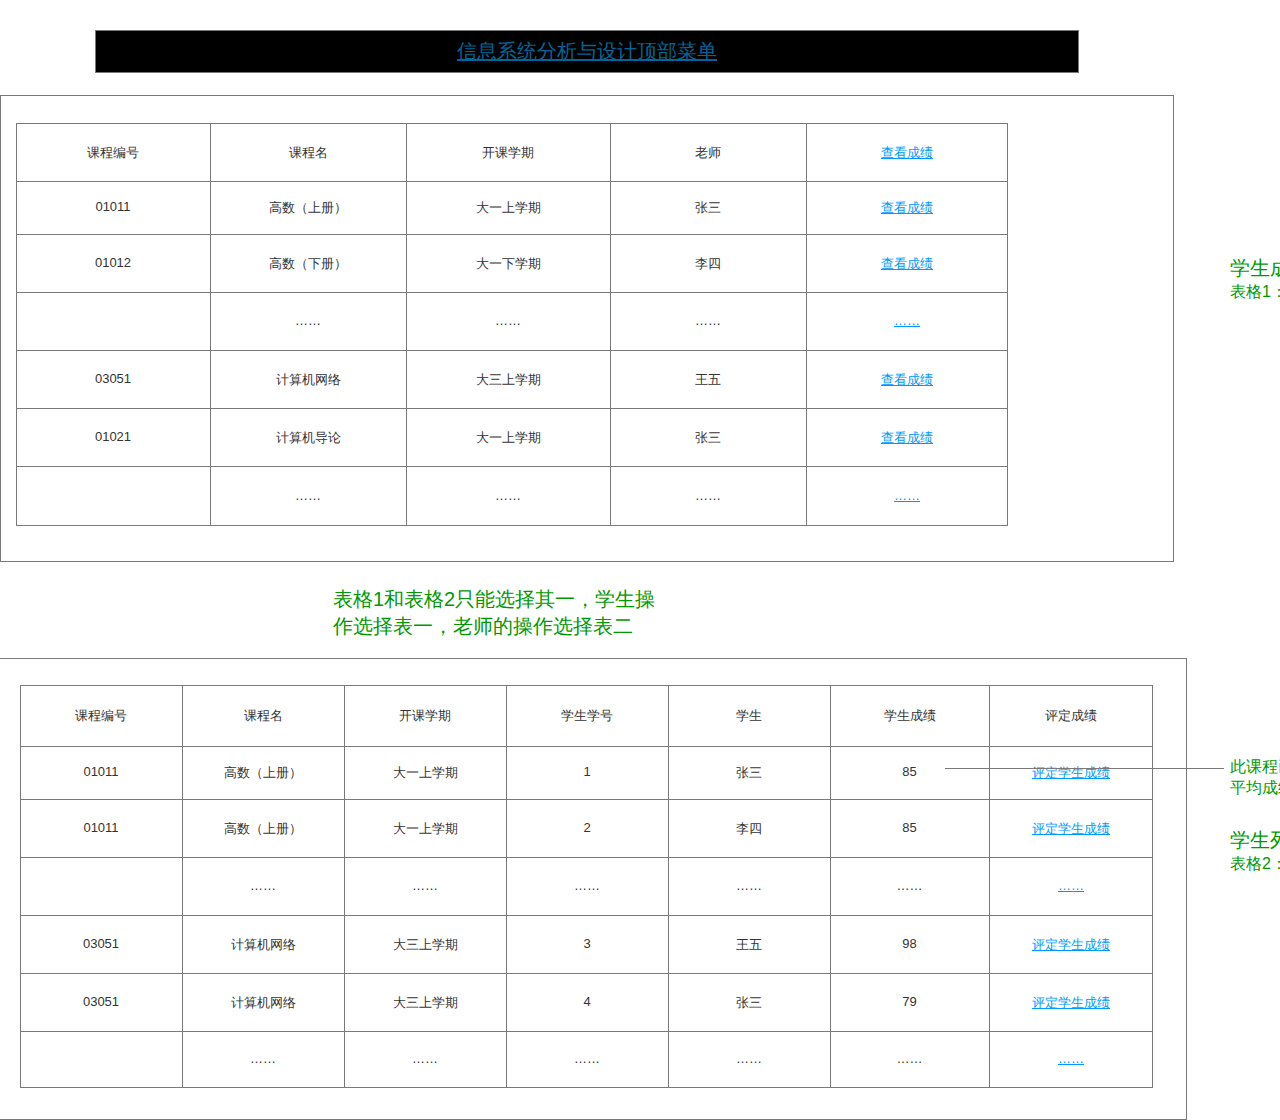
==== test6/ui/查看成绩.html @ 67177db7 "实验6" ====
﻿<!DOCTYPE html>
<html>
  <head>
    <title>查看成绩</title>
    <meta http-equiv="X-UA-Compatible" content="IE=edge"/>
    <meta http-equiv="content-type" content="text/html; charset=utf-8"/>
    <meta name="apple-mobile-web-app-capable" content="yes"/>
    <link href="resources/css/jquery-ui-themes.css" type="text/css" rel="stylesheet"/>
    <link href="resources/css/axure_rp_page.css" type="text/css" rel="stylesheet"/>
    <link href="data/styles.css" type="text/css" rel="stylesheet"/>
    <link href="files/查看成绩/styles.css" type="text/css" rel="stylesheet"/>
    <script src="resources/scripts/jquery-1.7.1.min.js"></script>
    <script src="resources/scripts/jquery-ui-1.8.10.custom.min.js"></script>
    <script src="resources/scripts/prototypePre.js"></script>
    <script src="data/document.js"></script>
    <script src="resources/scripts/prototypePost.js"></script>
    <script src="files/查看成绩/data.js"></script>
    <script type="text/javascript">
      $axure.utils.getTransparentGifPath = function() { return 'resources/images/transparent.gif'; };
      $axure.utils.getOtherPath = function() { return 'resources/Other.html'; };
      $axure.utils.getReloadPath = function() { return 'resources/reload.html'; };
    </script>
  </head>
  <body>
    <div id="base" class="">

      <!-- Unnamed (Rectangle) -->
      <div id="u368" class="ax_default box_1">
        <div id="u368_div" class=""></div>
      </div>

      <!-- Unnamed (Rectangle) -->
      <div id="u369" class="ax_default box_1">
        <div id="u369_div" class=""></div>
      </div>

      <!-- Unnamed (Rectangle) -->
      <div id="u370" class="ax_default box_1">
        <div id="u370_div" class=""></div>
        <div id="u370_text" class="text ">
          <p><span style="text-decoration:underline;">信息系统分析与设计顶部菜单 </span></p>
        </div>
      </div>

      <!-- Unnamed (Table) -->
      <div id="u371" class="ax_default">

        <!-- Unnamed (Table Cell) -->
        <div id="u372" class="ax_default table_cell">
          <img id="u372_img" class="img " src="images/查看成绩/u372.png"/>
          <div id="u372_text" class="text ">
            <p><span>课程编号</span></p>
          </div>
        </div>

        <!-- Unnamed (Table Cell) -->
        <div id="u373" class="ax_default table_cell">
          <img id="u373_img" class="img " src="images/查看成绩/u373.png"/>
          <div id="u373_text" class="text ">
            <p><span>课程名</span></p>
          </div>
        </div>

        <!-- Unnamed (Table Cell) -->
        <div id="u374" class="ax_default table_cell">
          <img id="u374_img" class="img " src="images/查看成绩/u374.png"/>
          <div id="u374_text" class="text ">
            <p><span>开课学期</span></p>
          </div>
        </div>

        <!-- Unnamed (Table Cell) -->
        <div id="u375" class="ax_default table_cell">
          <img id="u375_img" class="img " src="images/查看成绩/u373.png"/>
          <div id="u375_text" class="text ">
            <p><span>老师</span></p>
          </div>
        </div>

        <!-- Unnamed (Table Cell) -->
        <div id="u376" class="ax_default table_cell">
          <img id="u376_img" class="img " src="images/查看成绩/u376.png"/>
          <div id="u376_text" class="text ">
            <p><span style="text-decoration:underline;">查看成绩</span></p>
          </div>
        </div>

        <!-- Unnamed (Table Cell) -->
        <div id="u377" class="ax_default table_cell">
          <img id="u377_img" class="img " src="images/查看成绩/u377.png"/>
          <div id="u377_text" class="text ">
            <p><span>01011</span></p>
          </div>
        </div>

        <!-- Unnamed (Table Cell) -->
        <div id="u378" class="ax_default table_cell">
          <img id="u378_img" class="img " src="images/查看成绩/u378.png"/>
          <div id="u378_text" class="text ">
            <p><span>高数（上册）</span></p>
          </div>
        </div>

        <!-- Unnamed (Table Cell) -->
        <div id="u379" class="ax_default table_cell">
          <img id="u379_img" class="img " src="images/查看成绩/u379.png"/>
          <div id="u379_text" class="text ">
            <p><span>大一上学期</span></p>
          </div>
        </div>

        <!-- Unnamed (Table Cell) -->
        <div id="u380" class="ax_default table_cell">
          <img id="u380_img" class="img " src="images/查看成绩/u378.png"/>
          <div id="u380_text" class="text ">
            <p><span>张三</span></p>
          </div>
        </div>

        <!-- Unnamed (Table Cell) -->
        <div id="u381" class="ax_default table_cell">
          <img id="u381_img" class="img " src="images/查看成绩/u381.png"/>
          <div id="u381_text" class="text ">
            <p><span style="text-decoration:underline;">查看成绩</span></p>
          </div>
        </div>

        <!-- Unnamed (Table Cell) -->
        <div id="u382" class="ax_default table_cell">
          <img id="u382_img" class="img " src="images/查看成绩/u372.png"/>
          <div id="u382_text" class="text ">
            <p><span>01012</span></p>
          </div>
        </div>

        <!-- Unnamed (Table Cell) -->
        <div id="u383" class="ax_default table_cell">
          <img id="u383_img" class="img " src="images/查看成绩/u373.png"/>
          <div id="u383_text" class="text ">
            <p><span>高数（下册）</span></p>
          </div>
        </div>

        <!-- Unnamed (Table Cell) -->
        <div id="u384" class="ax_default table_cell">
          <img id="u384_img" class="img " src="images/查看成绩/u374.png"/>
          <div id="u384_text" class="text ">
            <p><span>大一下学期</span></p>
          </div>
        </div>

        <!-- Unnamed (Table Cell) -->
        <div id="u385" class="ax_default table_cell">
          <img id="u385_img" class="img " src="images/查看成绩/u373.png"/>
          <div id="u385_text" class="text ">
            <p><span>李四</span></p>
          </div>
        </div>

        <!-- Unnamed (Table Cell) -->
        <div id="u386" class="ax_default table_cell">
          <img id="u386_img" class="img " src="images/查看成绩/u376.png"/>
          <div id="u386_text" class="text ">
            <p><span style="text-decoration:underline;">查看成绩</span></p>
          </div>
        </div>

        <!-- Unnamed (Table Cell) -->
        <div id="u387" class="ax_default table_cell">
          <img id="u387_img" class="img " src="images/查看成绩/u372.png"/>
        </div>

        <!-- Unnamed (Table Cell) -->
        <div id="u388" class="ax_default table_cell">
          <img id="u388_img" class="img " src="images/查看成绩/u373.png"/>
          <div id="u388_text" class="text ">
            <p><span>……</span></p>
          </div>
        </div>

        <!-- Unnamed (Table Cell) -->
        <div id="u389" class="ax_default table_cell">
          <img id="u389_img" class="img " src="images/查看成绩/u374.png"/>
          <div id="u389_text" class="text ">
            <p><span>……</span></p>
          </div>
        </div>

        <!-- Unnamed (Table Cell) -->
        <div id="u390" class="ax_default table_cell">
          <img id="u390_img" class="img " src="images/查看成绩/u373.png"/>
          <div id="u390_text" class="text ">
            <p><span>……</span></p>
          </div>
        </div>

        <!-- Unnamed (Table Cell) -->
        <div id="u391" class="ax_default table_cell">
          <img id="u391_img" class="img " src="images/查看成绩/u376.png"/>
          <div id="u391_text" class="text ">
            <p><span style="text-decoration:underline;">……</span></p>
          </div>
        </div>

        <!-- Unnamed (Table Cell) -->
        <div id="u392" class="ax_default table_cell">
          <img id="u392_img" class="img " src="images/查看成绩/u372.png"/>
          <div id="u392_text" class="text ">
            <p><span>03051</span></p>
          </div>
        </div>

        <!-- Unnamed (Table Cell) -->
        <div id="u393" class="ax_default table_cell">
          <img id="u393_img" class="img " src="images/查看成绩/u373.png"/>
          <div id="u393_text" class="text ">
            <p><span>计算机网络</span></p>
          </div>
        </div>

        <!-- Unnamed (Table Cell) -->
        <div id="u394" class="ax_default table_cell">
          <img id="u394_img" class="img " src="images/查看成绩/u374.png"/>
          <div id="u394_text" class="text ">
            <p><span>大三上学期</span></p>
          </div>
        </div>

        <!-- Unnamed (Table Cell) -->
        <div id="u395" class="ax_default table_cell">
          <img id="u395_img" class="img " src="images/查看成绩/u373.png"/>
          <div id="u395_text" class="text ">
            <p><span>王五</span></p>
          </div>
        </div>

        <!-- Unnamed (Table Cell) -->
        <div id="u396" class="ax_default table_cell">
          <img id="u396_img" class="img " src="images/查看成绩/u376.png"/>
          <div id="u396_text" class="text ">
            <p><span style="text-decoration:underline;">查看成绩</span></p>
          </div>
        </div>

        <!-- Unnamed (Table Cell) -->
        <div id="u397" class="ax_default table_cell">
          <img id="u397_img" class="img " src="images/查看成绩/u372.png"/>
          <div id="u397_text" class="text ">
            <p><span>01021</span></p>
          </div>
        </div>

        <!-- Unnamed (Table Cell) -->
        <div id="u398" class="ax_default table_cell">
          <img id="u398_img" class="img " src="images/查看成绩/u373.png"/>
          <div id="u398_text" class="text ">
            <p><span>计算机导论</span></p>
          </div>
        </div>

        <!-- Unnamed (Table Cell) -->
        <div id="u399" class="ax_default table_cell">
          <img id="u399_img" class="img " src="images/查看成绩/u374.png"/>
          <div id="u399_text" class="text ">
            <p><span>大一上学期</span></p>
          </div>
        </div>

        <!-- Unnamed (Table Cell) -->
        <div id="u400" class="ax_default table_cell">
          <img id="u400_img" class="img " src="images/查看成绩/u373.png"/>
          <div id="u400_text" class="text ">
            <p><span>张三</span></p>
          </div>
        </div>

        <!-- Unnamed (Table Cell) -->
        <div id="u401" class="ax_default table_cell">
          <img id="u401_img" class="img " src="images/查看成绩/u376.png"/>
          <div id="u401_text" class="text ">
            <p><span style="text-decoration:underline;">查看成绩</span></p>
          </div>
        </div>

        <!-- Unnamed (Table Cell) -->
        <div id="u402" class="ax_default table_cell">
          <img id="u402_img" class="img " src="images/查看成绩/u402.png"/>
        </div>

        <!-- Unnamed (Table Cell) -->
        <div id="u403" class="ax_default table_cell">
          <img id="u403_img" class="img " src="images/查看成绩/u403.png"/>
          <div id="u403_text" class="text ">
            <p><span>……</span></p>
          </div>
        </div>

        <!-- Unnamed (Table Cell) -->
        <div id="u404" class="ax_default table_cell">
          <img id="u404_img" class="img " src="images/查看成绩/u404.png"/>
          <div id="u404_text" class="text ">
            <p><span>……</span></p>
          </div>
        </div>

        <!-- Unnamed (Table Cell) -->
        <div id="u405" class="ax_default table_cell">
          <img id="u405_img" class="img " src="images/查看成绩/u403.png"/>
          <div id="u405_text" class="text ">
            <p><span>……</span></p>
          </div>
        </div>

        <!-- Unnamed (Table Cell) -->
        <div id="u406" class="ax_default table_cell">
          <img id="u406_img" class="img " src="images/查看成绩/u406.png"/>
          <div id="u406_text" class="text ">
            <p><span style="text-decoration:underline;">……</span></p>
          </div>
        </div>
      </div>

      <!-- Unnamed (Table) -->
      <div id="u407" class="ax_default">

        <!-- Unnamed (Table Cell) -->
        <div id="u408" class="ax_default table_cell">
          <img id="u408_img" class="img " src="images/查看成绩/u408.png"/>
          <div id="u408_text" class="text ">
            <p><span>课程编号</span></p>
          </div>
        </div>

        <!-- Unnamed (Table Cell) -->
        <div id="u409" class="ax_default table_cell">
          <img id="u409_img" class="img " src="images/查看成绩/u408.png"/>
          <div id="u409_text" class="text ">
            <p><span>课程名</span></p>
          </div>
        </div>

        <!-- Unnamed (Table Cell) -->
        <div id="u410" class="ax_default table_cell">
          <img id="u410_img" class="img " src="images/查看成绩/u408.png"/>
          <div id="u410_text" class="text ">
            <p><span>开课学期</span></p>
          </div>
        </div>

        <!-- Unnamed (Table Cell) -->
        <div id="u411" class="ax_default table_cell">
          <img id="u411_img" class="img " src="images/查看成绩/u408.png"/>
          <div id="u411_text" class="text ">
            <p><span>学生学号</span></p>
          </div>
        </div>

        <!-- Unnamed (Table Cell) -->
        <div id="u412" class="ax_default table_cell">
          <img id="u412_img" class="img " src="images/查看成绩/u408.png"/>
          <div id="u412_text" class="text ">
            <p><span>学生</span></p>
          </div>
        </div>

        <!-- Unnamed (Table Cell) -->
        <div id="u413" class="ax_default table_cell">
          <img id="u413_img" class="img " src="images/查看成绩/u413.png"/>
          <div id="u413_text" class="text ">
            <p><span>学生成绩</span></p>
          </div>
        </div>

        <!-- Unnamed (Table Cell) -->
        <div id="u414" class="ax_default table_cell">
          <img id="u414_img" class="img " src="images/查看成绩/u414.png"/>
          <div id="u414_text" class="text ">
            <p><span>评定成绩</span></p>
          </div>
        </div>

        <!-- Unnamed (Table Cell) -->
        <div id="u415" class="ax_default table_cell">
          <img id="u415_img" class="img " src="images/查看成绩/u415.png"/>
          <div id="u415_text" class="text ">
            <p><span>01011</span></p>
          </div>
        </div>

        <!-- Unnamed (Table Cell) -->
        <div id="u416" class="ax_default table_cell">
          <img id="u416_img" class="img " src="images/查看成绩/u415.png"/>
          <div id="u416_text" class="text ">
            <p><span>高数（上册）</span></p>
          </div>
        </div>

        <!-- Unnamed (Table Cell) -->
        <div id="u417" class="ax_default table_cell">
          <img id="u417_img" class="img " src="images/查看成绩/u415.png"/>
          <div id="u417_text" class="text ">
            <p><span>大一上学期</span></p>
          </div>
        </div>

        <!-- Unnamed (Table Cell) -->
        <div id="u418" class="ax_default table_cell">
          <img id="u418_img" class="img " src="images/查看成绩/u415.png"/>
          <div id="u418_text" class="text ">
            <p><span>1</span></p>
          </div>
        </div>

        <!-- Unnamed (Table Cell) -->
        <div id="u419" class="ax_default table_cell">
          <img id="u419_img" class="img " src="images/查看成绩/u415.png"/>
          <div id="u419_text" class="text ">
            <p><span>张三</span></p>
          </div>
        </div>

        <!-- Unnamed (Table Cell) -->
        <div id="u420" class="ax_default table_cell">
          <img id="u420_img" class="img " src="images/查看成绩/u420.png"/>
          <div id="u420_text" class="text ">
            <p><span>85</span></p>
          </div>
        </div>

        <!-- Unnamed (Table Cell) -->
        <div id="u421" class="ax_default table_cell">
          <img id="u421_img" class="img " src="images/查看成绩/u421.png"/>
          <div id="u421_text" class="text ">
            <p><span style="text-decoration:underline;">评定学生成绩</span></p>
          </div>
        </div>

        <!-- Unnamed (Table Cell) -->
        <div id="u422" class="ax_default table_cell">
          <img id="u422_img" class="img " src="images/查看成绩/u422.png"/>
          <div id="u422_text" class="text ">
            <p><span>01011</span></p>
          </div>
        </div>

        <!-- Unnamed (Table Cell) -->
        <div id="u423" class="ax_default table_cell">
          <img id="u423_img" class="img " src="images/查看成绩/u422.png"/>
          <div id="u423_text" class="text ">
            <p><span>高数（上册）</span></p>
          </div>
        </div>

        <!-- Unnamed (Table Cell) -->
        <div id="u424" class="ax_default table_cell">
          <img id="u424_img" class="img " src="images/查看成绩/u422.png"/>
          <div id="u424_text" class="text ">
            <p><span>大一上学期</span></p>
          </div>
        </div>

        <!-- Unnamed (Table Cell) -->
        <div id="u425" class="ax_default table_cell">
          <img id="u425_img" class="img " src="images/查看成绩/u422.png"/>
          <div id="u425_text" class="text ">
            <p><span>2</span></p>
          </div>
        </div>

        <!-- Unnamed (Table Cell) -->
        <div id="u426" class="ax_default table_cell">
          <img id="u426_img" class="img " src="images/查看成绩/u422.png"/>
          <div id="u426_text" class="text ">
            <p><span>李四</span></p>
          </div>
        </div>

        <!-- Unnamed (Table Cell) -->
        <div id="u427" class="ax_default table_cell">
          <img id="u427_img" class="img " src="images/查看成绩/u427.png"/>
          <div id="u427_text" class="text ">
            <p><span>85</span></p>
          </div>
        </div>

        <!-- Unnamed (Table Cell) -->
        <div id="u428" class="ax_default table_cell">
          <img id="u428_img" class="img " src="images/查看成绩/u428.png"/>
          <div id="u428_text" class="text ">
            <p><span style="text-decoration:underline;">评定学生成绩</span></p>
          </div>
        </div>

        <!-- Unnamed (Table Cell) -->
        <div id="u429" class="ax_default table_cell">
          <img id="u429_img" class="img " src="images/查看成绩/u422.png"/>
        </div>

        <!-- Unnamed (Table Cell) -->
        <div id="u430" class="ax_default table_cell">
          <img id="u430_img" class="img " src="images/查看成绩/u422.png"/>
          <div id="u430_text" class="text ">
            <p><span>……</span></p>
          </div>
        </div>

        <!-- Unnamed (Table Cell) -->
        <div id="u431" class="ax_default table_cell">
          <img id="u431_img" class="img " src="images/查看成绩/u422.png"/>
          <div id="u431_text" class="text ">
            <p><span>……</span></p>
          </div>
        </div>

        <!-- Unnamed (Table Cell) -->
        <div id="u432" class="ax_default table_cell">
          <img id="u432_img" class="img " src="images/查看成绩/u422.png"/>
          <div id="u432_text" class="text ">
            <p><span>……</span></p>
          </div>
        </div>

        <!-- Unnamed (Table Cell) -->
        <div id="u433" class="ax_default table_cell">
          <img id="u433_img" class="img " src="images/查看成绩/u422.png"/>
          <div id="u433_text" class="text ">
            <p><span>……</span></p>
          </div>
        </div>

        <!-- Unnamed (Table Cell) -->
        <div id="u434" class="ax_default table_cell">
          <img id="u434_img" class="img " src="images/查看成绩/u427.png"/>
          <div id="u434_text" class="text ">
            <p><span>……</span></p>
          </div>
        </div>

        <!-- Unnamed (Table Cell) -->
        <div id="u435" class="ax_default table_cell">
          <img id="u435_img" class="img " src="images/查看成绩/u428.png"/>
          <div id="u435_text" class="text ">
            <p><span style="text-decoration:underline;">……</span></p>
          </div>
        </div>

        <!-- Unnamed (Table Cell) -->
        <div id="u436" class="ax_default table_cell">
          <img id="u436_img" class="img " src="images/查看成绩/u422.png"/>
          <div id="u436_text" class="text ">
            <p><span>03051</span></p>
          </div>
        </div>

        <!-- Unnamed (Table Cell) -->
        <div id="u437" class="ax_default table_cell">
          <img id="u437_img" class="img " src="images/查看成绩/u422.png"/>
          <div id="u437_text" class="text ">
            <p><span>计算机网络</span></p>
          </div>
        </div>

        <!-- Unnamed (Table Cell) -->
        <div id="u438" class="ax_default table_cell">
          <img id="u438_img" class="img " src="images/查看成绩/u422.png"/>
          <div id="u438_text" class="text ">
            <p><span>大三上学期</span></p>
          </div>
        </div>

        <!-- Unnamed (Table Cell) -->
        <div id="u439" class="ax_default table_cell">
          <img id="u439_img" class="img " src="images/查看成绩/u422.png"/>
          <div id="u439_text" class="text ">
            <p><span>3</span></p>
          </div>
        </div>

        <!-- Unnamed (Table Cell) -->
        <div id="u440" class="ax_default table_cell">
          <img id="u440_img" class="img " src="images/查看成绩/u422.png"/>
          <div id="u440_text" class="text ">
            <p><span>王五</span></p>
          </div>
        </div>

        <!-- Unnamed (Table Cell) -->
        <div id="u441" class="ax_default table_cell">
          <img id="u441_img" class="img " src="images/查看成绩/u427.png"/>
          <div id="u441_text" class="text ">
            <p><span>98</span></p>
          </div>
        </div>

        <!-- Unnamed (Table Cell) -->
        <div id="u442" class="ax_default table_cell">
          <img id="u442_img" class="img " src="images/查看成绩/u428.png"/>
          <div id="u442_text" class="text ">
            <p><span style="text-decoration:underline;">评定学生成绩</span></p>
          </div>
        </div>

        <!-- Unnamed (Table Cell) -->
        <div id="u443" class="ax_default table_cell">
          <img id="u443_img" class="img " src="images/查看成绩/u422.png"/>
          <div id="u443_text" class="text ">
            <p><span>03051</span></p>
          </div>
        </div>

        <!-- Unnamed (Table Cell) -->
        <div id="u444" class="ax_default table_cell">
          <img id="u444_img" class="img " src="images/查看成绩/u422.png"/>
          <div id="u444_text" class="text ">
            <p><span>计算机网络</span></p>
          </div>
        </div>

        <!-- Unnamed (Table Cell) -->
        <div id="u445" class="ax_default table_cell">
          <img id="u445_img" class="img " src="images/查看成绩/u422.png"/>
          <div id="u445_text" class="text ">
            <p><span>大三上学期</span></p>
          </div>
        </div>

        <!-- Unnamed (Table Cell) -->
        <div id="u446" class="ax_default table_cell">
          <img id="u446_img" class="img " src="images/查看成绩/u422.png"/>
          <div id="u446_text" class="text ">
            <p><span>4</span></p>
          </div>
        </div>

        <!-- Unnamed (Table Cell) -->
        <div id="u447" class="ax_default table_cell">
          <img id="u447_img" class="img " src="images/查看成绩/u422.png"/>
          <div id="u447_text" class="text ">
            <p><span>张三</span></p>
          </div>
        </div>

        <!-- Unnamed (Table Cell) -->
        <div id="u448" class="ax_default table_cell">
          <img id="u448_img" class="img " src="images/查看成绩/u427.png"/>
          <div id="u448_text" class="text ">
            <p><span>79</span></p>
          </div>
        </div>

        <!-- Unnamed (Table Cell) -->
        <div id="u449" class="ax_default table_cell">
          <img id="u449_img" class="img " src="images/查看成绩/u428.png"/>
          <div id="u449_text" class="text ">
            <p><span style="text-decoration:underline;">评定学生成绩</span></p>
          </div>
        </div>

        <!-- Unnamed (Table Cell) -->
        <div id="u450" class="ax_default table_cell">
          <img id="u450_img" class="img " src="images/查看成绩/u450.png"/>
        </div>

        <!-- Unnamed (Table Cell) -->
        <div id="u451" class="ax_default table_cell">
          <img id="u451_img" class="img " src="images/查看成绩/u450.png"/>
          <div id="u451_text" class="text ">
            <p><span>……</span></p>
          </div>
        </div>

        <!-- Unnamed (Table Cell) -->
        <div id="u452" class="ax_default table_cell">
          <img id="u452_img" class="img " src="images/查看成绩/u450.png"/>
          <div id="u452_text" class="text ">
            <p><span>……</span></p>
          </div>
        </div>

        <!-- Unnamed (Table Cell) -->
        <div id="u453" class="ax_default table_cell">
          <img id="u453_img" class="img " src="images/查看成绩/u450.png"/>
          <div id="u453_text" class="text ">
            <p><span>……</span></p>
          </div>
        </div>

        <!-- Unnamed (Table Cell) -->
        <div id="u454" class="ax_default table_cell">
          <img id="u454_img" class="img " src="images/查看成绩/u450.png"/>
          <div id="u454_text" class="text ">
            <p><span>……</span></p>
          </div>
        </div>

        <!-- Unnamed (Table Cell) -->
        <div id="u455" class="ax_default table_cell">
          <img id="u455_img" class="img " src="images/查看成绩/u455.png"/>
          <div id="u455_text" class="text ">
            <p><span>……</span></p>
          </div>
        </div>

        <!-- Unnamed (Table Cell) -->
        <div id="u456" class="ax_default table_cell">
          <img id="u456_img" class="img " src="images/查看成绩/u456.png"/>
          <div id="u456_text" class="text ">
            <p><span style="text-decoration:underline;">……</span></p>
          </div>
        </div>
      </div>

      <!-- Unnamed (Rectangle) -->
      <div id="u457" class="ax_default label">
        <div id="u457_div" class=""></div>
        <div id="u457_text" class="text ">
          <p><span>表格1和表格2只能选择其一，学生操作选择表一，老师的操作选择表二</span></p>
        </div>
      </div>

      <!-- Unnamed (Rectangle) -->
      <div id="u458" class="ax_default label">
        <div id="u458_div" class=""></div>
        <div id="u458_text" class="text ">
          <p><span>学生成绩表</span></p>
        </div>
      </div>

      <!-- Unnamed (Rectangle) -->
      <div id="u459" class="ax_default label">
        <div id="u459_div" class=""></div>
        <div id="u459_text" class="text ">
          <p><span>表格1：学生登录 </span></p>
        </div>
      </div>

      <!-- Unnamed (Rectangle) -->
      <div id="u460" class="ax_default label">
        <div id="u460_div" class=""></div>
        <div id="u460_text" class="text ">
          <p><span>学生列表</span></p>
        </div>
      </div>

      <!-- Unnamed (Rectangle) -->
      <div id="u461" class="ax_default label">
        <div id="u461_div" class=""></div>
        <div id="u461_text" class="text ">
          <p><span>表格2：老师登录 </span></p>
        </div>
      </div>

      <!-- Unnamed (Horizontal Line) -->
      <div id="u462" class="ax_default line">
        <img id="u462_img" class="img " src="images/查看成绩/u462.png"/>
      </div>

      <!-- Unnamed (Rectangle) -->
      <div id="u463" class="ax_default label">
        <div id="u463_div" class=""></div>
        <div id="u463_text" class="text ">
          <p><span>此课程已做实验的平均成绩</span></p>
        </div>
      </div>
    </div>
  </body>
</html>
---- test6/ui/resources/css/axure_rp_page.css ----
﻿/* so the window resize fires within a frame in IE7 */
html, body {
    height: 100%;
}

a {
    color: inherit;
}

p {
    margin: 0px;
    text-rendering: optimizeLegibility;
    font-feature-settings: "kern" 1;
    -webkit-font-feature-settings: "kern";
    -moz-font-feature-settings: "kern";
    -moz-font-feature-settings: "kern=1";
    font-kerning: normal;
}

iframe {
    background: #FFFFFF;
}

/* to match IE with C, FF */
input {
    padding: 1px 0px 1px 0px;
    box-sizing: border-box;
    -moz-box-sizing: border-box;
}

textarea {
    margin: 0px;
    box-sizing: border-box;
    -moz-box-sizing: border-box;
}

div.intcases {
    font-family: arial; 
    font-size: 12px;
    text-align:left; 
    border:1px solid #AAA; 
    background:#FFF none repeat scroll 0% 0%; 
    z-index:9999; 
    visibility:hidden; 
    position:absolute;
    padding: 0px;
    border-radius: 3px;
    white-space: nowrap;
}

div.intcaselink {
    cursor: pointer;
    padding: 3px 8px 3px 8px;
    margin: 5px;
    background:#EEE none repeat scroll 0% 0%; 
    border:1px solid #AAA;
    border-radius: 3px;
}

div.refpageimage {
    position: absolute;
    left: 0px;
    top: 0px;
    font-size: 0px;
    width: 16px;
    height: 16px;
    cursor: pointer;
    background-image: url(images/newwindow.gif);
    background-repeat: no-repeat;
}

div.annnoteimage {
    position: absolute;
    left: 0px;
    top: 0px;
    font-size: 0px;
    /*width: 16px;
    height: 12px;*/
    cursor: help;
    /*background-image: url(images/note.gif);*/
    /*background-repeat: no-repeat;*/
    width: 13px;
    height: 12px;
    padding-top: 1px;
    text-align: center;
    background-color: #138CDD;
    -moz-box-shadow: 1px 1px 3px #aaa;
    -webkit-box-shadow: 1px 1px 3px #aaa;
    box-shadow: 1px 1px 3px #aaa;
}

div.annnoteline {
    display: inline-block;
    width: 9px;
    height: 1px;
    border-bottom: 1px solid white;
    margin-top: 1px;
}

div.annnotelabel {
    position: absolute;
    left: 0px;
    top: 0px;
    font-family: Helvetica,Arial;
    font-size: 10px;
    /*border: 1px solid rgb(166,221,242);*/
    cursor: help;
    /*background:rgb(0,157,217) none repeat scroll 0% 0%;*/ 
    padding: 1px 3px 1px 3px;
    white-space: nowrap;
    color: white;
    
    background-color: #138CDD;
    -moz-box-shadow: 1px 1px 3px #aaa;
    -webkit-box-shadow: 1px 1px 3px #aaa;
    box-shadow: 1px 1px 3px #aaa;
}

.annotation {
    font-size: 12px;
    padding-left: 2px;
    margin-bottom: 5px;
}

.annotationName {
    /*font-size: 13px;
    font-weight: bold;
    margin-bottom: 3px;
    white-space: nowrap;*/

    font-family: 'Trebuchet MS';
    font-size: 14px;
    font-weight: bold;
    margin-bottom: 5px;
    white-space: nowrap;
}

.annotationValue {
    font-family: Arial, Helvetica, Sans-Serif;
    font-size: 12px;
    color: #4a4a4a;
    line-height: 21px;
    margin-bottom: 20px;
}

.noteLink {
    text-decoration: inherit;
    color: inherit;
}

.noteLink:hover {
    background-color: white;
}

/* this is a fix for the issue where dialogs jump around and takes the text-align from the body */
.dialogFix {
    position:absolute;
    text-align:left;
    border: 1px solid #8f949a;
}


@keyframes pulsate {
  from {
    box-shadow: 0 0 10px #15d6ba;
  }
  to {
    box-shadow: 0 0 20px #15d6ba;
  }
}

@-webkit-keyframes pulsate {
  from {
    -webkit-box-shadow: 0 0 10px #15d6ba;
    box-shadow: 0 0 10px #15d6ba;
  }
  to {
    -webkit-box-shadow: 0 0 20px #15d6ba;
    box-shadow: 0 0 20px #15d6ba;
  }
}
 
@-moz-keyframes pulsate {
  from {
    -moz-box-shadow: 0 0 10px #15d6ba;
    box-shadow: 0 0 10px #15d6ba;
  }
  to {
    -moz-box-shadow: 0 0 20px #15d6ba;
    box-shadow: 0 0 20px #15d6ba;
  }
}

.legacyPulsateBorder {
    /*border: 5px solid #15d6ba;
    margin: -5px;*/
    -moz-box-shadow: 0 0 10px 3px #15d6ba;
    box-shadow: 0 0 10px 3px #15d6ba;
}

.pulsateBorder {
  animation-name: pulsate;
  animation-timing-function: ease-in-out;
  animation-duration: 0.9s;
  animation-iteration-count: infinite;
  animation-direction: alternate;
  
  -webkit-animation-name: pulsate;
  -webkit-animation-timing-function: ease-in-out;
  -webkit-animation-duration: 0.9s;
  -webkit-animation-iteration-count: infinite;
  -webkit-animation-direction: alternate;

  -moz-animation-name: pulsate;
  -moz-animation-timing-function: ease-in-out;
  -moz-animation-duration: 0.9s;
  -moz-animation-iteration-count: infinite;
  -moz-animation-direction: alternate;
}

.ax_default_hidden, .ax_default_unplaced{
    display: none;
    visibility: hidden;
}

.widgetNoteSelected {
    -moz-box-shadow: 0 0 10px 3px #138CDD;
    box-shadow: 0 0 10px 3px #138CDD;
    /*-moz-box-shadow: 0 0 20px #3915d6;
    box-shadow: 0 0 20px #3915d6;*/
    /*border: 3px solid #3915d6;*/
    /*margin: -3px;*/
}


.singleImg {
    display: none;
    visibility: hidden;
}
---- test6/ui/data/styles.css ----
﻿.ax_default {
  font-family:'Arial Normal', 'Arial';
  font-weight:400;
  font-style:normal;
  font-size:13px;
  color:#333333;
  text-align:center;
  line-height:normal;
}
.box_1 {
}
._形状 {
  font-family:'Arial Normal', 'Arial';
  font-weight:400;
  font-style:normal;
  font-size:13px;
  color:#333333;
  text-align:center;
  line-height:normal;
}
._图片 {
}
._一级标题 {
  font-family:'Arial Normal', 'Arial';
  font-weight:bold;
  font-style:normal;
  font-size:32px;
  text-align:left;
}
._二级标题 {
  font-family:'Arial Normal', 'Arial';
  font-weight:bold;
  font-style:normal;
  font-size:24px;
  text-align:left;
}
._三级标题 {
  font-family:'Arial Normal', 'Arial';
  font-weight:bold;
  font-style:normal;
  font-size:18px;
  text-align:left;
}
._四级标题 {
  font-family:'Arial Normal', 'Arial';
  font-weight:bold;
  font-style:normal;
  font-size:14px;
  text-align:left;
}
._五级标题 {
  font-family:'Arial Normal', 'Arial';
  font-weight:bold;
  font-style:normal;
  text-align:left;
}
._六级标题 {
  font-family:'Arial Normal', 'Arial';
  font-weight:bold;
  font-style:normal;
  font-size:10px;
  text-align:left;
}
.label {
  font-size:14px;
  text-align:left;
}
._文本段落 {
  text-align:left;
}
.line {
}
.arrow {
}
.text_field {
  color:#000000;
  text-align:left;
}
.list_box {
  color:#000000;
  text-align:left;
}
.checkbox {
  text-align:left;
}
.radio_button {
  text-align:left;
}
.html_button {
  text-align:center;
}
.table_cell {
}
.menu_item {
}
.marker {
  color:#FFFFFF;
}
---- test6/ui/files/查看成绩/styles.css ----
﻿body {
  margin:0px;
  background-image:none;
  position:static;
  left:auto;
  width:1336px;
  margin-left:0;
  margin-right:0;
  text-align:left;
}
#base {
  position:absolute;
  z-index:0;
}
#u368_div {
  border-width:0px;
  position:absolute;
  left:0px;
  top:0px;
  width:1223px;
  height:462px;
  background:inherit;
  background-color:rgba(255, 255, 255, 1);
  box-sizing:border-box;
  border-width:1px;
  border-style:solid;
  border-color:rgba(121, 121, 121, 1);
  border-radius:0px;
  -moz-box-shadow:none;
  -webkit-box-shadow:none;
  box-shadow:none;
}
#u368 {
  border-width:0px;
  position:absolute;
  left:-36px;
  top:658px;
  width:1223px;
  height:462px;
}
#u368_text {
  border-width:0px;
  position:absolute;
  left:0px;
  top:0px;
  width:0px;
  visibility:hidden;
  word-wrap:break-word;
}
#u369_div {
  border-width:0px;
  position:absolute;
  left:0px;
  top:0px;
  width:1174px;
  height:467px;
  background:inherit;
  background-color:rgba(255, 255, 255, 1);
  box-sizing:border-box;
  border-width:1px;
  border-style:solid;
  border-color:rgba(121, 121, 121, 1);
  border-radius:0px;
  -moz-box-shadow:none;
  -webkit-box-shadow:none;
  box-shadow:none;
}
#u369 {
  border-width:0px;
  position:absolute;
  left:0px;
  top:95px;
  width:1174px;
  height:467px;
}
#u369_text {
  border-width:0px;
  position:absolute;
  left:0px;
  top:0px;
  width:0px;
  visibility:hidden;
  word-wrap:break-word;
}
#u370_div {
  border-width:0px;
  position:absolute;
  left:0px;
  top:0px;
  width:984px;
  height:43px;
  background:inherit;
  background-color:rgba(0, 0, 0, 1);
  box-sizing:border-box;
  border-width:1px;
  border-style:solid;
  border-color:rgba(121, 121, 121, 1);
  border-radius:0px;
  -moz-box-shadow:none;
  -webkit-box-shadow:none;
  box-shadow:none;
  font-size:20px;
  text-decoration:underline;
  color:#006699;
}
#u370 {
  border-width:0px;
  position:absolute;
  left:95px;
  top:30px;
  width:984px;
  height:43px;
  font-size:20px;
  text-decoration:underline;
  color:#006699;
}
#u370_text {
  border-width:0px;
  position:absolute;
  left:2px;
  top:10px;
  width:980px;
  word-wrap:break-word;
}
#u371 {
  border-width:0px;
  position:absolute;
  left:16px;
  top:123px;
  width:992px;
  height:403px;
}
#u372_img {
  border-width:0px;
  position:absolute;
  left:0px;
  top:0px;
  width:194px;
  height:58px;
}
#u372 {
  border-width:0px;
  position:absolute;
  left:0px;
  top:0px;
  width:194px;
  height:58px;
}
#u372_text {
  border-width:0px;
  position:absolute;
  left:2px;
  top:21px;
  width:190px;
  word-wrap:break-word;
}
#u373_img {
  border-width:0px;
  position:absolute;
  left:0px;
  top:0px;
  width:196px;
  height:58px;
}
#u373 {
  border-width:0px;
  position:absolute;
  left:194px;
  top:0px;
  width:196px;
  height:58px;
}
#u373_text {
  border-width:0px;
  position:absolute;
  left:2px;
  top:21px;
  width:192px;
  word-wrap:break-word;
}
#u374_img {
  border-width:0px;
  position:absolute;
  left:0px;
  top:0px;
  width:204px;
  height:58px;
}
#u374 {
  border-width:0px;
  position:absolute;
  left:390px;
  top:0px;
  width:204px;
  height:58px;
}
#u374_text {
  border-width:0px;
  position:absolute;
  left:2px;
  top:21px;
  width:200px;
  word-wrap:break-word;
}
#u375_img {
  border-width:0px;
  position:absolute;
  left:0px;
  top:0px;
  width:196px;
  height:58px;
}
#u375 {
  border-width:0px;
  position:absolute;
  left:594px;
  top:0px;
  width:196px;
  height:58px;
}
#u375_text {
  border-width:0px;
  position:absolute;
  left:2px;
  top:21px;
  width:192px;
  word-wrap:break-word;
}
#u376_img {
  border-width:0px;
  position:absolute;
  left:0px;
  top:0px;
  width:202px;
  height:58px;
}
#u376 {
  border-width:0px;
  position:absolute;
  left:790px;
  top:0px;
  width:202px;
  height:58px;
  text-decoration:underline;
  color:#0099FF;
}
#u376_text {
  border-width:0px;
  position:absolute;
  left:2px;
  top:21px;
  width:198px;
  word-wrap:break-word;
}
#u377_img {
  border-width:0px;
  position:absolute;
  left:0px;
  top:0px;
  width:194px;
  height:53px;
}
#u377 {
  border-width:0px;
  position:absolute;
  left:0px;
  top:58px;
  width:194px;
  height:53px;
}
#u377_text {
  border-width:0px;
  position:absolute;
  left:2px;
  top:18px;
  width:190px;
  word-wrap:break-word;
}
#u378_img {
  border-width:0px;
  position:absolute;
  left:0px;
  top:0px;
  width:196px;
  height:53px;
}
#u378 {
  border-width:0px;
  position:absolute;
  left:194px;
  top:58px;
  width:196px;
  height:53px;
}
#u378_text {
  border-width:0px;
  position:absolute;
  left:2px;
  top:18px;
  width:192px;
  word-wrap:break-word;
}
#u379_img {
  border-width:0px;
  position:absolute;
  left:0px;
  top:0px;
  width:204px;
  height:53px;
}
#u379 {
  border-width:0px;
  position:absolute;
  left:390px;
  top:58px;
  width:204px;
  height:53px;
}
#u379_text {
  border-width:0px;
  position:absolute;
  left:2px;
  top:18px;
  width:200px;
  word-wrap:break-word;
}
#u380_img {
  border-width:0px;
  position:absolute;
  left:0px;
  top:0px;
  width:196px;
  height:53px;
}
#u380 {
  border-width:0px;
  position:absolute;
  left:594px;
  top:58px;
  width:196px;
  height:53px;
}
#u380_text {
  border-width:0px;
  position:absolute;
  left:2px;
  top:18px;
  width:192px;
  word-wrap:break-word;
}
#u381_img {
  border-width:0px;
  position:absolute;
  left:0px;
  top:0px;
  width:202px;
  height:53px;
}
#u381 {
  border-width:0px;
  position:absolute;
  left:790px;
  top:58px;
  width:202px;
  height:53px;
  text-decoration:underline;
  color:#0099FF;
}
#u381_text {
  border-width:0px;
  position:absolute;
  left:2px;
  top:18px;
  width:198px;
  word-wrap:break-word;
}
#u382_img {
  border-width:0px;
  position:absolute;
  left:0px;
  top:0px;
  width:194px;
  height:58px;
}
#u382 {
  border-width:0px;
  position:absolute;
  left:0px;
  top:111px;
  width:194px;
  height:58px;
}
#u382_text {
  border-width:0px;
  position:absolute;
  left:2px;
  top:21px;
  width:190px;
  word-wrap:break-word;
}
#u383_img {
  border-width:0px;
  position:absolute;
  left:0px;
  top:0px;
  width:196px;
  height:58px;
}
#u383 {
  border-width:0px;
  position:absolute;
  left:194px;
  top:111px;
  width:196px;
  height:58px;
}
#u383_text {
  border-width:0px;
  position:absolute;
  left:2px;
  top:21px;
  width:192px;
  word-wrap:break-word;
}
#u384_img {
  border-width:0px;
  position:absolute;
  left:0px;
  top:0px;
  width:204px;
  height:58px;
}
#u384 {
  border-width:0px;
  position:absolute;
  left:390px;
  top:111px;
  width:204px;
  height:58px;
}
#u384_text {
  border-width:0px;
  position:absolute;
  left:2px;
  top:21px;
  width:200px;
  word-wrap:break-word;
}
#u385_img {
  border-width:0px;
  position:absolute;
  left:0px;
  top:0px;
  width:196px;
  height:58px;
}
#u385 {
  border-width:0px;
  position:absolute;
  left:594px;
  top:111px;
  width:196px;
  height:58px;
}
#u385_text {
  border-width:0px;
  position:absolute;
  left:2px;
  top:21px;
  width:192px;
  word-wrap:break-word;
}
#u386_img {
  border-width:0px;
  position:absolute;
  left:0px;
  top:0px;
  width:202px;
  height:58px;
}
#u386 {
  border-width:0px;
  position:absolute;
  left:790px;
  top:111px;
  width:202px;
  height:58px;
  text-decoration:underline;
  color:#0099FF;
}
#u386_text {
  border-width:0px;
  position:absolute;
  left:2px;
  top:21px;
  width:198px;
  word-wrap:break-word;
}
#u387_img {
  border-width:0px;
  position:absolute;
  left:0px;
  top:0px;
  width:194px;
  height:58px;
}
#u387 {
  border-width:0px;
  position:absolute;
  left:0px;
  top:169px;
  width:194px;
  height:58px;
}
#u387_text {
  border-width:0px;
  position:absolute;
  left:0px;
  top:0px;
  width:0px;
  visibility:hidden;
  word-wrap:break-word;
}
#u388_img {
  border-width:0px;
  position:absolute;
  left:0px;
  top:0px;
  width:196px;
  height:58px;
}
#u388 {
  border-width:0px;
  position:absolute;
  left:194px;
  top:169px;
  width:196px;
  height:58px;
}
#u388_text {
  border-width:0px;
  position:absolute;
  left:2px;
  top:21px;
  width:192px;
  word-wrap:break-word;
}
#u389_img {
  border-width:0px;
  position:absolute;
  left:0px;
  top:0px;
  width:204px;
  height:58px;
}
#u389 {
  border-width:0px;
  position:absolute;
  left:390px;
  top:169px;
  width:204px;
  height:58px;
}
#u389_text {
  border-width:0px;
  position:absolute;
  left:2px;
  top:21px;
  width:200px;
  word-wrap:break-word;
}
#u390_img {
  border-width:0px;
  position:absolute;
  left:0px;
  top:0px;
  width:196px;
  height:58px;
}
#u390 {
  border-width:0px;
  position:absolute;
  left:594px;
  top:169px;
  width:196px;
  height:58px;
}
#u390_text {
  border-width:0px;
  position:absolute;
  left:2px;
  top:21px;
  width:192px;
  word-wrap:break-word;
}
#u391_img {
  border-width:0px;
  position:absolute;
  left:0px;
  top:0px;
  width:202px;
  height:58px;
}
#u391 {
  border-width:0px;
  position:absolute;
  left:790px;
  top:169px;
  width:202px;
  height:58px;
  text-decoration:underline;
  color:#0099FF;
}
#u391_text {
  border-width:0px;
  position:absolute;
  left:2px;
  top:21px;
  width:198px;
  word-wrap:break-word;
}
#u392_img {
  border-width:0px;
  position:absolute;
  left:0px;
  top:0px;
  width:194px;
  height:58px;
}
#u392 {
  border-width:0px;
  position:absolute;
  left:0px;
  top:227px;
  width:194px;
  height:58px;
}
#u392_text {
  border-width:0px;
  position:absolute;
  left:2px;
  top:21px;
  width:190px;
  word-wrap:break-word;
}
#u393_img {
  border-width:0px;
  position:absolute;
  left:0px;
  top:0px;
  width:196px;
  height:58px;
}
#u393 {
  border-width:0px;
  position:absolute;
  left:194px;
  top:227px;
  width:196px;
  height:58px;
}
#u393_text {
  border-width:0px;
  position:absolute;
  left:2px;
  top:21px;
  width:192px;
  word-wrap:break-word;
}
#u394_img {
  border-width:0px;
  position:absolute;
  left:0px;
  top:0px;
  width:204px;
  height:58px;
}
#u394 {
  border-width:0px;
  position:absolute;
  left:390px;
  top:227px;
  width:204px;
  height:58px;
}
#u394_text {
  border-width:0px;
  position:absolute;
  left:2px;
  top:21px;
  width:200px;
  word-wrap:break-word;
}
#u395_img {
  border-width:0px;
  position:absolute;
  left:0px;
  top:0px;
  width:196px;
  height:58px;
}
#u395 {
  border-width:0px;
  position:absolute;
  left:594px;
  top:227px;
  width:196px;
  height:58px;
}
#u395_text {
  border-width:0px;
  position:absolute;
  left:2px;
  top:21px;
  width:192px;
  word-wrap:break-word;
}
#u396_img {
  border-width:0px;
  position:absolute;
  left:0px;
  top:0px;
  width:202px;
  height:58px;
}
#u396 {
  border-width:0px;
  position:absolute;
  left:790px;
  top:227px;
  width:202px;
  height:58px;
  text-decoration:underline;
  color:#0099FF;
}
#u396_text {
  border-width:0px;
  position:absolute;
  left:2px;
  top:21px;
  width:198px;
  word-wrap:break-word;
}
#u397_img {
  border-width:0px;
  position:absolute;
  left:0px;
  top:0px;
  width:194px;
  height:58px;
}
#u397 {
  border-width:0px;
  position:absolute;
  left:0px;
  top:285px;
  width:194px;
  height:58px;
}
#u397_text {
  border-width:0px;
  position:absolute;
  left:2px;
  top:21px;
  width:190px;
  word-wrap:break-word;
}
#u398_img {
  border-width:0px;
  position:absolute;
  left:0px;
  top:0px;
  width:196px;
  height:58px;
}
#u398 {
  border-width:0px;
  position:absolute;
  left:194px;
  top:285px;
  width:196px;
  height:58px;
}
#u398_text {
  border-width:0px;
  position:absolute;
  left:2px;
  top:21px;
  width:192px;
  word-wrap:break-word;
}
#u399_img {
  border-width:0px;
  position:absolute;
  left:0px;
  top:0px;
  width:204px;
  height:58px;
}
#u399 {
  border-width:0px;
  position:absolute;
  left:390px;
  top:285px;
  width:204px;
  height:58px;
}
#u399_text {
  border-width:0px;
  position:absolute;
  left:2px;
  top:21px;
  width:200px;
  word-wrap:break-word;
}
#u400_img {
  border-width:0px;
  position:absolute;
  left:0px;
  top:0px;
  width:196px;
  height:58px;
}
#u400 {
  border-width:0px;
  position:absolute;
  left:594px;
  top:285px;
  width:196px;
  height:58px;
}
#u400_text {
  border-width:0px;
  position:absolute;
  left:2px;
  top:21px;
  width:192px;
  word-wrap:break-word;
}
#u401_img {
  border-width:0px;
  position:absolute;
  left:0px;
  top:0px;
  width:202px;
  height:58px;
}
#u401 {
  border-width:0px;
  position:absolute;
  left:790px;
  top:285px;
  width:202px;
  height:58px;
  text-decoration:underline;
  color:#0099FF;
}
#u401_text {
  border-width:0px;
  position:absolute;
  left:2px;
  top:21px;
  width:198px;
  word-wrap:break-word;
}
#u402_img {
  border-width:0px;
  position:absolute;
  left:0px;
  top:0px;
  width:194px;
  height:60px;
}
#u402 {
  border-width:0px;
  position:absolute;
  left:0px;
  top:343px;
  width:194px;
  height:60px;
}
#u402_text {
  border-width:0px;
  position:absolute;
  left:0px;
  top:0px;
  width:0px;
  visibility:hidden;
  word-wrap:break-word;
}
#u403_img {
  border-width:0px;
  position:absolute;
  left:0px;
  top:0px;
  width:196px;
  height:60px;
}
#u403 {
  border-width:0px;
  position:absolute;
  left:194px;
  top:343px;
  width:196px;
  height:60px;
}
#u403_text {
  border-width:0px;
  position:absolute;
  left:2px;
  top:22px;
  width:192px;
  word-wrap:break-word;
}
#u404_img {
  border-width:0px;
  position:absolute;
  left:0px;
  top:0px;
  width:204px;
  height:60px;
}
#u404 {
  border-width:0px;
  position:absolute;
  left:390px;
  top:343px;
  width:204px;
  height:60px;
}
#u404_text {
  border-width:0px;
  position:absolute;
  left:2px;
  top:22px;
  width:200px;
  word-wrap:break-word;
}
#u405_img {
  border-width:0px;
  position:absolute;
  left:0px;
  top:0px;
  width:196px;
  height:60px;
}
#u405 {
  border-width:0px;
  position:absolute;
  left:594px;
  top:343px;
  width:196px;
  height:60px;
}
#u405_text {
  border-width:0px;
  position:absolute;
  left:2px;
  top:22px;
  width:192px;
  word-wrap:break-word;
}
#u406_img {
  border-width:0px;
  position:absolute;
  left:0px;
  top:0px;
  width:202px;
  height:60px;
}
#u406 {
  border-width:0px;
  position:absolute;
  left:790px;
  top:343px;
  width:202px;
  height:60px;
  text-decoration:underline;
  color:#0099FF;
}
#u406_text {
  border-width:0px;
  position:absolute;
  left:2px;
  top:22px;
  width:198px;
  word-wrap:break-word;
}
#u407 {
  border-width:0px;
  position:absolute;
  left:20px;
  top:685px;
  width:1133px;
  height:403px;
}
#u408_img {
  border-width:0px;
  position:absolute;
  left:0px;
  top:0px;
  width:162px;
  height:61px;
}
#u408 {
  border-width:0px;
  position:absolute;
  left:0px;
  top:0px;
  width:162px;
  height:61px;
}
#u408_text {
  border-width:0px;
  position:absolute;
  left:2px;
  top:22px;
  width:158px;
  word-wrap:break-word;
}
#u409_img {
  border-width:0px;
  position:absolute;
  left:0px;
  top:0px;
  width:162px;
  height:61px;
}
#u409 {
  border-width:0px;
  position:absolute;
  left:162px;
  top:0px;
  width:162px;
  height:61px;
}
#u409_text {
  border-width:0px;
  position:absolute;
  left:2px;
  top:22px;
  width:158px;
  word-wrap:break-word;
}
#u410_img {
  border-width:0px;
  position:absolute;
  left:0px;
  top:0px;
  width:162px;
  height:61px;
}
#u410 {
  border-width:0px;
  position:absolute;
  left:324px;
  top:0px;
  width:162px;
  height:61px;
}
#u410_text {
  border-width:0px;
  position:absolute;
  left:2px;
  top:22px;
  width:158px;
  word-wrap:break-word;
}
#u411_img {
  border-width:0px;
  position:absolute;
  left:0px;
  top:0px;
  width:162px;
  height:61px;
}
#u411 {
  border-width:0px;
  position:absolute;
  left:486px;
  top:0px;
  width:162px;
  height:61px;
}
#u411_text {
  border-width:0px;
  position:absolute;
  left:2px;
  top:22px;
  width:158px;
  word-wrap:break-word;
}
#u412_img {
  border-width:0px;
  position:absolute;
  left:0px;
  top:0px;
  width:162px;
  height:61px;
}
#u412 {
  border-width:0px;
  position:absolute;
  left:648px;
  top:0px;
  width:162px;
  height:61px;
}
#u412_text {
  border-width:0px;
  position:absolute;
  left:2px;
  top:22px;
  width:158px;
  word-wrap:break-word;
}
#u413_img {
  border-width:0px;
  position:absolute;
  left:0px;
  top:0px;
  width:159px;
  height:61px;
}
#u413 {
  border-width:0px;
  position:absolute;
  left:810px;
  top:0px;
  width:159px;
  height:61px;
}
#u413_text {
  border-width:0px;
  position:absolute;
  left:2px;
  top:22px;
  width:155px;
  word-wrap:break-word;
}
#u414_img {
  border-width:0px;
  position:absolute;
  left:0px;
  top:0px;
  width:164px;
  height:61px;
}
#u414 {
  border-width:0px;
  position:absolute;
  left:969px;
  top:0px;
  width:164px;
  height:61px;
}
#u414_text {
  border-width:0px;
  position:absolute;
  left:2px;
  top:22px;
  width:160px;
  word-wrap:break-word;
}
#u415_img {
  border-width:0px;
  position:absolute;
  left:0px;
  top:0px;
  width:162px;
  height:53px;
}
#u415 {
  border-width:0px;
  position:absolute;
  left:0px;
  top:61px;
  width:162px;
  height:53px;
}
#u415_text {
  border-width:0px;
  position:absolute;
  left:2px;
  top:18px;
  width:158px;
  word-wrap:break-word;
}
#u416_img {
  border-width:0px;
  position:absolute;
  left:0px;
  top:0px;
  width:162px;
  height:53px;
}
#u416 {
  border-width:0px;
  position:absolute;
  left:162px;
  top:61px;
  width:162px;
  height:53px;
}
#u416_text {
  border-width:0px;
  position:absolute;
  left:2px;
  top:18px;
  width:158px;
  word-wrap:break-word;
}
#u417_img {
  border-width:0px;
  position:absolute;
  left:0px;
  top:0px;
  width:162px;
  height:53px;
}
#u417 {
  border-width:0px;
  position:absolute;
  left:324px;
  top:61px;
  width:162px;
  height:53px;
}
#u417_text {
  border-width:0px;
  position:absolute;
  left:2px;
  top:18px;
  width:158px;
  word-wrap:break-word;
}
#u418_img {
  border-width:0px;
  position:absolute;
  left:0px;
  top:0px;
  width:162px;
  height:53px;
}
#u418 {
  border-width:0px;
  position:absolute;
  left:486px;
  top:61px;
  width:162px;
  height:53px;
}
#u418_text {
  border-width:0px;
  position:absolute;
  left:2px;
  top:18px;
  width:158px;
  word-wrap:break-word;
}
#u419_img {
  border-width:0px;
  position:absolute;
  left:0px;
  top:0px;
  width:162px;
  height:53px;
}
#u419 {
  border-width:0px;
  position:absolute;
  left:648px;
  top:61px;
  width:162px;
  height:53px;
}
#u419_text {
  border-width:0px;
  position:absolute;
  left:2px;
  top:18px;
  width:158px;
  word-wrap:break-word;
}
#u420_img {
  border-width:0px;
  position:absolute;
  left:0px;
  top:0px;
  width:159px;
  height:53px;
}
#u420 {
  border-width:0px;
  position:absolute;
  left:810px;
  top:61px;
  width:159px;
  height:53px;
}
#u420_text {
  border-width:0px;
  position:absolute;
  left:2px;
  top:18px;
  width:155px;
  word-wrap:break-word;
}
#u421_img {
  border-width:0px;
  position:absolute;
  left:0px;
  top:0px;
  width:164px;
  height:53px;
}
#u421 {
  border-width:0px;
  position:absolute;
  left:969px;
  top:61px;
  width:164px;
  height:53px;
  text-decoration:underline;
  color:#0099FF;
}
#u421_text {
  border-width:0px;
  position:absolute;
  left:2px;
  top:18px;
  width:160px;
  word-wrap:break-word;
}
#u422_img {
  border-width:0px;
  position:absolute;
  left:0px;
  top:0px;
  width:162px;
  height:58px;
}
#u422 {
  border-width:0px;
  position:absolute;
  left:0px;
  top:114px;
  width:162px;
  height:58px;
}
#u422_text {
  border-width:0px;
  position:absolute;
  left:2px;
  top:21px;
  width:158px;
  word-wrap:break-word;
}
#u423_img {
  border-width:0px;
  position:absolute;
  left:0px;
  top:0px;
  width:162px;
  height:58px;
}
#u423 {
  border-width:0px;
  position:absolute;
  left:162px;
  top:114px;
  width:162px;
  height:58px;
}
#u423_text {
  border-width:0px;
  position:absolute;
  left:2px;
  top:21px;
  width:158px;
  word-wrap:break-word;
}
#u424_img {
  border-width:0px;
  position:absolute;
  left:0px;
  top:0px;
  width:162px;
  height:58px;
}
#u424 {
  border-width:0px;
  position:absolute;
  left:324px;
  top:114px;
  width:162px;
  height:58px;
}
#u424_text {
  border-width:0px;
  position:absolute;
  left:2px;
  top:21px;
  width:158px;
  word-wrap:break-word;
}
#u425_img {
  border-width:0px;
  position:absolute;
  left:0px;
  top:0px;
  width:162px;
  height:58px;
}
#u425 {
  border-width:0px;
  position:absolute;
  left:486px;
  top:114px;
  width:162px;
  height:58px;
}
#u425_text {
  border-width:0px;
  position:absolute;
  left:2px;
  top:21px;
  width:158px;
  word-wrap:break-word;
}
#u426_img {
  border-width:0px;
  position:absolute;
  left:0px;
  top:0px;
  width:162px;
  height:58px;
}
#u426 {
  border-width:0px;
  position:absolute;
  left:648px;
  top:114px;
  width:162px;
  height:58px;
}
#u426_text {
  border-width:0px;
  position:absolute;
  left:2px;
  top:21px;
  width:158px;
  word-wrap:break-word;
}
#u427_img {
  border-width:0px;
  position:absolute;
  left:0px;
  top:0px;
  width:159px;
  height:58px;
}
#u427 {
  border-width:0px;
  position:absolute;
  left:810px;
  top:114px;
  width:159px;
  height:58px;
}
#u427_text {
  border-width:0px;
  position:absolute;
  left:2px;
  top:21px;
  width:155px;
  word-wrap:break-word;
}
#u428_img {
  border-width:0px;
  position:absolute;
  left:0px;
  top:0px;
  width:164px;
  height:58px;
}
#u428 {
  border-width:0px;
  position:absolute;
  left:969px;
  top:114px;
  width:164px;
  height:58px;
  text-decoration:underline;
  color:#0099FF;
}
#u428_text {
  border-width:0px;
  position:absolute;
  left:2px;
  top:21px;
  width:160px;
  word-wrap:break-word;
}
#u429_img {
  border-width:0px;
  position:absolute;
  left:0px;
  top:0px;
  width:162px;
  height:58px;
}
#u429 {
  border-width:0px;
  position:absolute;
  left:0px;
  top:172px;
  width:162px;
  height:58px;
}
#u429_text {
  border-width:0px;
  position:absolute;
  left:0px;
  top:0px;
  width:0px;
  visibility:hidden;
  word-wrap:break-word;
}
#u430_img {
  border-width:0px;
  position:absolute;
  left:0px;
  top:0px;
  width:162px;
  height:58px;
}
#u430 {
  border-width:0px;
  position:absolute;
  left:162px;
  top:172px;
  width:162px;
  height:58px;
}
#u430_text {
  border-width:0px;
  position:absolute;
  left:2px;
  top:21px;
  width:158px;
  word-wrap:break-word;
}
#u431_img {
  border-width:0px;
  position:absolute;
  left:0px;
  top:0px;
  width:162px;
  height:58px;
}
#u431 {
  border-width:0px;
  position:absolute;
  left:324px;
  top:172px;
  width:162px;
  height:58px;
}
#u431_text {
  border-width:0px;
  position:absolute;
  left:2px;
  top:21px;
  width:158px;
  word-wrap:break-word;
}
#u432_img {
  border-width:0px;
  position:absolute;
  left:0px;
  top:0px;
  width:162px;
  height:58px;
}
#u432 {
  border-width:0px;
  position:absolute;
  left:486px;
  top:172px;
  width:162px;
  height:58px;
}
#u432_text {
  border-width:0px;
  position:absolute;
  left:2px;
  top:21px;
  width:158px;
  word-wrap:break-word;
}
#u433_img {
  border-width:0px;
  position:absolute;
  left:0px;
  top:0px;
  width:162px;
  height:58px;
}
#u433 {
  border-width:0px;
  position:absolute;
  left:648px;
  top:172px;
  width:162px;
  height:58px;
}
#u433_text {
  border-width:0px;
  position:absolute;
  left:2px;
  top:21px;
  width:158px;
  word-wrap:break-word;
}
#u434_img {
  border-width:0px;
  position:absolute;
  left:0px;
  top:0px;
  width:159px;
  height:58px;
}
#u434 {
  border-width:0px;
  position:absolute;
  left:810px;
  top:172px;
  width:159px;
  height:58px;
}
#u434_text {
  border-width:0px;
  position:absolute;
  left:2px;
  top:21px;
  width:155px;
  word-wrap:break-word;
}
#u435_img {
  border-width:0px;
  position:absolute;
  left:0px;
  top:0px;
  width:164px;
  height:58px;
}
#u435 {
  border-width:0px;
  position:absolute;
  left:969px;
  top:172px;
  width:164px;
  height:58px;
  text-decoration:underline;
  color:#0099FF;
}
#u435_text {
  border-width:0px;
  position:absolute;
  left:2px;
  top:21px;
  width:160px;
  word-wrap:break-word;
}
#u436_img {
  border-width:0px;
  position:absolute;
  left:0px;
  top:0px;
  width:162px;
  height:58px;
}
#u436 {
  border-width:0px;
  position:absolute;
  left:0px;
  top:230px;
  width:162px;
  height:58px;
}
#u436_text {
  border-width:0px;
  position:absolute;
  left:2px;
  top:21px;
  width:158px;
  word-wrap:break-word;
}
#u437_img {
  border-width:0px;
  position:absolute;
  left:0px;
  top:0px;
  width:162px;
  height:58px;
}
#u437 {
  border-width:0px;
  position:absolute;
  left:162px;
  top:230px;
  width:162px;
  height:58px;
}
#u437_text {
  border-width:0px;
  position:absolute;
  left:2px;
  top:21px;
  width:158px;
  word-wrap:break-word;
}
#u438_img {
  border-width:0px;
  position:absolute;
  left:0px;
  top:0px;
  width:162px;
  height:58px;
}
#u438 {
  border-width:0px;
  position:absolute;
  left:324px;
  top:230px;
  width:162px;
  height:58px;
}
#u438_text {
  border-width:0px;
  position:absolute;
  left:2px;
  top:21px;
  width:158px;
  word-wrap:break-word;
}
#u439_img {
  border-width:0px;
  position:absolute;
  left:0px;
  top:0px;
  width:162px;
  height:58px;
}
#u439 {
  border-width:0px;
  position:absolute;
  left:486px;
  top:230px;
  width:162px;
  height:58px;
}
#u439_text {
  border-width:0px;
  position:absolute;
  left:2px;
  top:21px;
  width:158px;
  word-wrap:break-word;
}
#u440_img {
  border-width:0px;
  position:absolute;
  left:0px;
  top:0px;
  width:162px;
  height:58px;
}
#u440 {
  border-width:0px;
  position:absolute;
  left:648px;
  top:230px;
  width:162px;
  height:58px;
}
#u440_text {
  border-width:0px;
  position:absolute;
  left:2px;
  top:21px;
  width:158px;
  word-wrap:break-word;
}
#u441_img {
  border-width:0px;
  position:absolute;
  left:0px;
  top:0px;
  width:159px;
  height:58px;
}
#u441 {
  border-width:0px;
  position:absolute;
  left:810px;
  top:230px;
  width:159px;
  height:58px;
}
#u441_text {
  border-width:0px;
  position:absolute;
  left:2px;
  top:21px;
  width:155px;
  word-wrap:break-word;
}
#u442_img {
  border-width:0px;
  position:absolute;
  left:0px;
  top:0px;
  width:164px;
  height:58px;
}
#u442 {
  border-width:0px;
  position:absolute;
  left:969px;
  top:230px;
  width:164px;
  height:58px;
  text-decoration:underline;
  color:#0099FF;
}
#u442_text {
  border-width:0px;
  position:absolute;
  left:2px;
  top:21px;
  width:160px;
  word-wrap:break-word;
}
#u443_img {
  border-width:0px;
  position:absolute;
  left:0px;
  top:0px;
  width:162px;
  height:58px;
}
#u443 {
  border-width:0px;
  position:absolute;
  left:0px;
  top:288px;
  width:162px;
  height:58px;
}
#u443_text {
  border-width:0px;
  position:absolute;
  left:2px;
  top:21px;
  width:158px;
  word-wrap:break-word;
}
#u444_img {
  border-width:0px;
  position:absolute;
  left:0px;
  top:0px;
  width:162px;
  height:58px;
}
#u444 {
  border-width:0px;
  position:absolute;
  left:162px;
  top:288px;
  width:162px;
  height:58px;
}
#u444_text {
  border-width:0px;
  position:absolute;
  left:2px;
  top:21px;
  width:158px;
  word-wrap:break-word;
}
#u445_img {
  border-width:0px;
  position:absolute;
  left:0px;
  top:0px;
  width:162px;
  height:58px;
}
#u445 {
  border-width:0px;
  position:absolute;
  left:324px;
  top:288px;
  width:162px;
  height:58px;
}
#u445_text {
  border-width:0px;
  position:absolute;
  left:2px;
  top:21px;
  width:158px;
  word-wrap:break-word;
}
#u446_img {
  border-width:0px;
  position:absolute;
  left:0px;
  top:0px;
  width:162px;
  height:58px;
}
#u446 {
  border-width:0px;
  position:absolute;
  left:486px;
  top:288px;
  width:162px;
  height:58px;
}
#u446_text {
  border-width:0px;
  position:absolute;
  left:2px;
  top:21px;
  width:158px;
  word-wrap:break-word;
}
#u447_img {
  border-width:0px;
  position:absolute;
  left:0px;
  top:0px;
  width:162px;
  height:58px;
}
#u447 {
  border-width:0px;
  position:absolute;
  left:648px;
  top:288px;
  width:162px;
  height:58px;
}
#u447_text {
  border-width:0px;
  position:absolute;
  left:2px;
  top:21px;
  width:158px;
  word-wrap:break-word;
}
#u448_img {
  border-width:0px;
  position:absolute;
  left:0px;
  top:0px;
  width:159px;
  height:58px;
}
#u448 {
  border-width:0px;
  position:absolute;
  left:810px;
  top:288px;
  width:159px;
  height:58px;
}
#u448_text {
  border-width:0px;
  position:absolute;
  left:2px;
  top:21px;
  width:155px;
  word-wrap:break-word;
}
#u449_img {
  border-width:0px;
  position:absolute;
  left:0px;
  top:0px;
  width:164px;
  height:58px;
}
#u449 {
  border-width:0px;
  position:absolute;
  left:969px;
  top:288px;
  width:164px;
  height:58px;
  text-decoration:underline;
  color:#0099FF;
}
#u449_text {
  border-width:0px;
  position:absolute;
  left:2px;
  top:21px;
  width:160px;
  word-wrap:break-word;
}
#u450_img {
  border-width:0px;
  position:absolute;
  left:0px;
  top:0px;
  width:162px;
  height:57px;
}
#u450 {
  border-width:0px;
  position:absolute;
  left:0px;
  top:346px;
  width:162px;
  height:57px;
}
#u450_text {
  border-width:0px;
  position:absolute;
  left:0px;
  top:0px;
  width:0px;
  visibility:hidden;
  word-wrap:break-word;
}
#u451_img {
  border-width:0px;
  position:absolute;
  left:0px;
  top:0px;
  width:162px;
  height:57px;
}
#u451 {
  border-width:0px;
  position:absolute;
  left:162px;
  top:346px;
  width:162px;
  height:57px;
}
#u451_text {
  border-width:0px;
  position:absolute;
  left:2px;
  top:20px;
  width:158px;
  word-wrap:break-word;
}
#u452_img {
  border-width:0px;
  position:absolute;
  left:0px;
  top:0px;
  width:162px;
  height:57px;
}
#u452 {
  border-width:0px;
  position:absolute;
  left:324px;
  top:346px;
  width:162px;
  height:57px;
}
#u452_text {
  border-width:0px;
  position:absolute;
  left:2px;
  top:20px;
  width:158px;
  word-wrap:break-word;
}
#u453_img {
  border-width:0px;
  position:absolute;
  left:0px;
  top:0px;
  width:162px;
  height:57px;
}
#u453 {
  border-width:0px;
  position:absolute;
  left:486px;
  top:346px;
  width:162px;
  height:57px;
}
#u453_text {
  border-width:0px;
  position:absolute;
  left:2px;
  top:20px;
  width:158px;
  word-wrap:break-word;
}
#u454_img {
  border-width:0px;
  position:absolute;
  left:0px;
  top:0px;
  width:162px;
  height:57px;
}
#u454 {
  border-width:0px;
  position:absolute;
  left:648px;
  top:346px;
  width:162px;
  height:57px;
}
#u454_text {
  border-width:0px;
  position:absolute;
  left:2px;
  top:20px;
  width:158px;
  word-wrap:break-word;
}
#u455_img {
  border-width:0px;
  position:absolute;
  left:0px;
  top:0px;
  width:159px;
  height:57px;
}
#u455 {
  border-width:0px;
  position:absolute;
  left:810px;
  top:346px;
  width:159px;
  height:57px;
}
#u455_text {
  border-width:0px;
  position:absolute;
  left:2px;
  top:20px;
  width:155px;
  word-wrap:break-word;
}
#u456_img {
  border-width:0px;
  position:absolute;
  left:0px;
  top:0px;
  width:164px;
  height:57px;
}
#u456 {
  border-width:0px;
  position:absolute;
  left:969px;
  top:346px;
  width:164px;
  height:57px;
  text-decoration:underline;
  color:#0099FF;
}
#u456_text {
  border-width:0px;
  position:absolute;
  left:2px;
  top:20px;
  width:160px;
  word-wrap:break-word;
}
#u457_div {
  border-width:0px;
  position:absolute;
  left:0px;
  top:0px;
  width:335px;
  height:40px;
  background:inherit;
  background-color:rgba(255, 255, 255, 1);
  border:none;
  border-radius:0px;
  -moz-box-shadow:none;
  -webkit-box-shadow:none;
  box-shadow:none;
  font-size:20px;
  color:#009900;
}
#u457 {
  border-width:0px;
  position:absolute;
  left:333px;
  top:586px;
  width:335px;
  height:40px;
  font-size:20px;
  color:#009900;
}
#u457_text {
  border-width:0px;
  position:absolute;
  left:0px;
  top:0px;
  width:335px;
  word-wrap:break-word;
}
#u458_div {
  border-width:0px;
  position:absolute;
  left:0px;
  top:0px;
  width:142px;
  height:27px;
  background:inherit;
  background-color:rgba(255, 255, 255, 1);
  border:none;
  border-radius:0px;
  -moz-box-shadow:none;
  -webkit-box-shadow:none;
  box-shadow:none;
  font-size:20px;
  color:#009900;
}
#u458 {
  border-width:0px;
  position:absolute;
  left:1230px;
  top:255px;
  width:142px;
  height:27px;
  font-size:20px;
  color:#009900;
}
#u458_text {
  border-width:0px;
  position:absolute;
  left:0px;
  top:0px;
  width:142px;
  word-wrap:break-word;
}
#u459_div {
  border-width:0px;
  position:absolute;
  left:0px;
  top:0px;
  width:142px;
  height:29px;
  background:inherit;
  background-color:rgba(255, 255, 255, 1);
  border:none;
  border-radius:0px;
  -moz-box-shadow:none;
  -webkit-box-shadow:none;
  box-shadow:none;
  font-size:16px;
  color:#009900;
}
#u459 {
  border-width:0px;
  position:absolute;
  left:1230px;
  top:282px;
  width:142px;
  height:29px;
  font-size:16px;
  color:#009900;
}
#u459_text {
  border-width:0px;
  position:absolute;
  left:0px;
  top:0px;
  width:142px;
  word-wrap:break-word;
}
#u460_div {
  border-width:0px;
  position:absolute;
  left:0px;
  top:0px;
  width:142px;
  height:24px;
  background:inherit;
  background-color:rgba(255, 255, 255, 1);
  border:none;
  border-radius:0px;
  -moz-box-shadow:none;
  -webkit-box-shadow:none;
  box-shadow:none;
  font-size:20px;
  color:#009900;
}
#u460 {
  border-width:0px;
  position:absolute;
  left:1230px;
  top:827px;
  width:142px;
  height:24px;
  font-size:20px;
  color:#009900;
}
#u460_text {
  border-width:0px;
  position:absolute;
  left:0px;
  top:0px;
  width:142px;
  word-wrap:break-word;
}
#u461_div {
  border-width:0px;
  position:absolute;
  left:0px;
  top:0px;
  width:142px;
  height:29px;
  background:inherit;
  background-color:rgba(255, 255, 255, 1);
  border:none;
  border-radius:0px;
  -moz-box-shadow:none;
  -webkit-box-shadow:none;
  box-shadow:none;
  font-size:16px;
  color:#009900;
}
#u461 {
  border-width:0px;
  position:absolute;
  left:1230px;
  top:854px;
  width:142px;
  height:29px;
  font-size:16px;
  color:#009900;
}
#u461_text {
  border-width:0px;
  position:absolute;
  left:0px;
  top:0px;
  width:142px;
  word-wrap:break-word;
}
#u462_img {
  border-width:0px;
  position:absolute;
  left:0px;
  top:0px;
  width:280px;
  height:2px;
}
#u462 {
  border-width:0px;
  position:absolute;
  left:945px;
  top:768px;
  width:279px;
  height:1px;
}
#u462_text {
  border-width:0px;
  position:absolute;
  left:0px;
  top:0px;
  width:0px;
  visibility:hidden;
  word-wrap:break-word;
}
#u463_div {
  border-width:0px;
  position:absolute;
  left:0px;
  top:0px;
  width:142px;
  height:38px;
  background:inherit;
  background-color:rgba(255, 255, 255, 1);
  border:none;
  border-radius:0px;
  -moz-box-shadow:none;
  -webkit-box-shadow:none;
  box-shadow:none;
  font-size:16px;
  color:#009900;
}
#u463 {
  border-width:0px;
  position:absolute;
  left:1230px;
  top:757px;
  width:142px;
  height:38px;
  font-size:16px;
  color:#009900;
}
#u463_text {
  border-width:0px;
  position:absolute;
  left:0px;
  top:0px;
  width:142px;
  word-wrap:break-word;
}
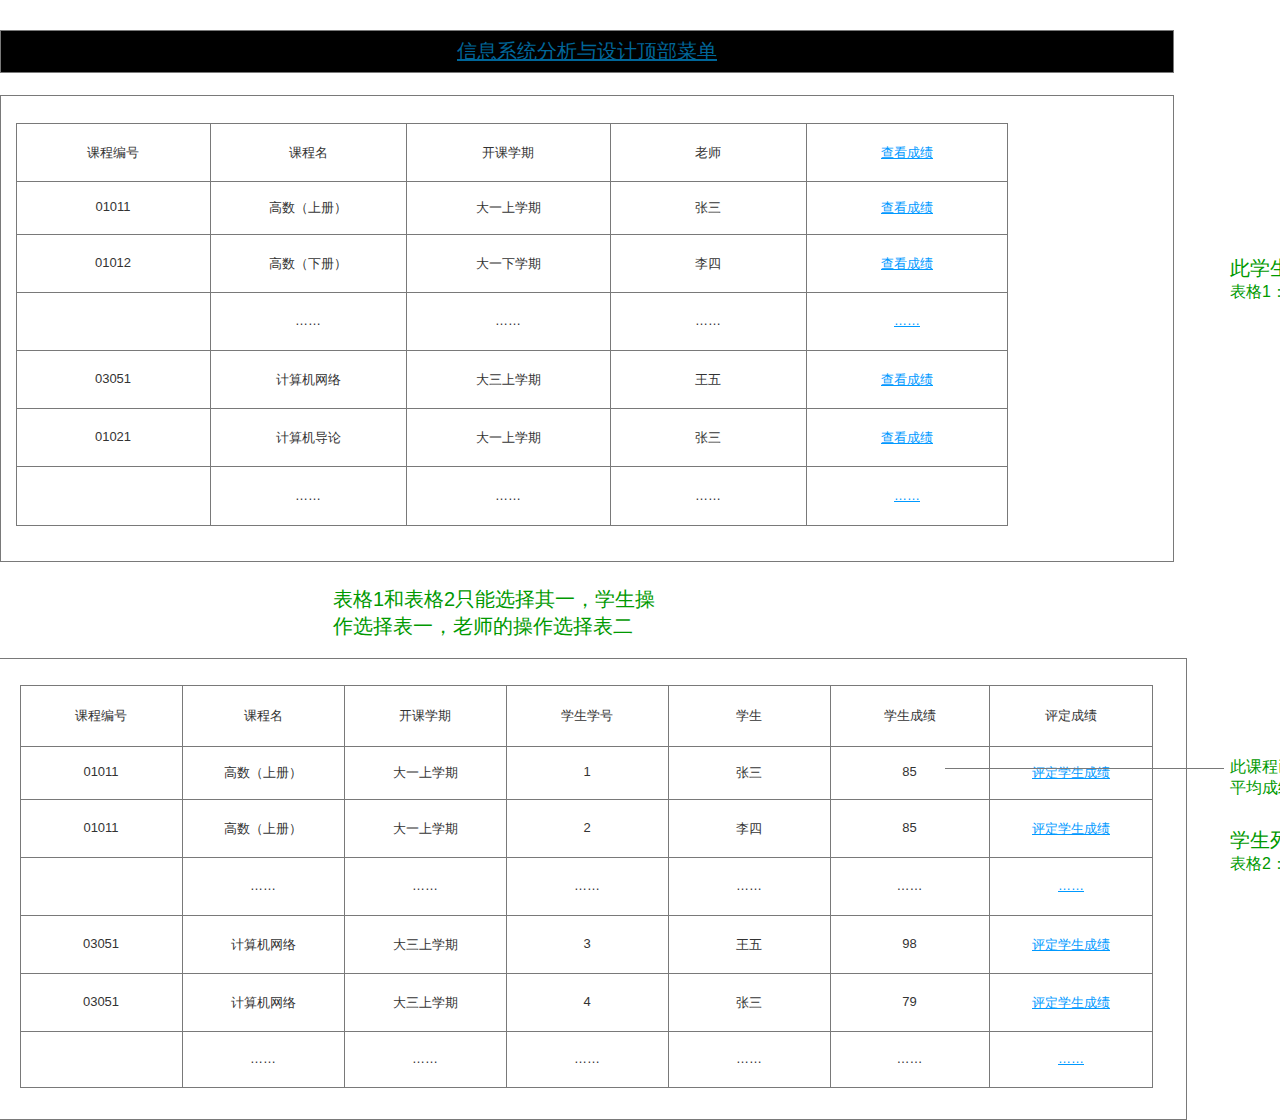
==== commit 10a69883: "第二次提交" ====
--- a/test6/ui/查看成绩.html
+++ b/test6/ui/查看成绩.html
@@ -722,7 +722,7 @@
       <div id="u458" class="ax_default label">
         <div id="u458_div" class=""></div>
         <div id="u458_text" class="text ">
-          <p><span>学生成绩表</span></p>
+          <p><span>此学生已选课程</span></p>
         </div>
       </div>
 
--- a/test6/ui/files/查看成绩/styles.css
+++ b/test6/ui/files/查看成绩/styles.css
@@ -87,7 +87,7 @@
   position:absolute;
   left:0px;
   top:0px;
-  width:984px;
+  width:1174px;
   height:43px;
   background:inherit;
   background-color:rgba(0, 0, 0, 1);
@@ -106,9 +106,9 @@
 #u370 {
   border-width:0px;
   position:absolute;
-  left:95px;
+  left:0px;
   top:30px;
-  width:984px;
+  width:1174px;
   height:43px;
   font-size:20px;
   text-decoration:underline;
@@ -119,7 +119,7 @@
   position:absolute;
   left:2px;
   top:10px;
-  width:980px;
+  width:1170px;
   word-wrap:break-word;
 }
 #u371 {
